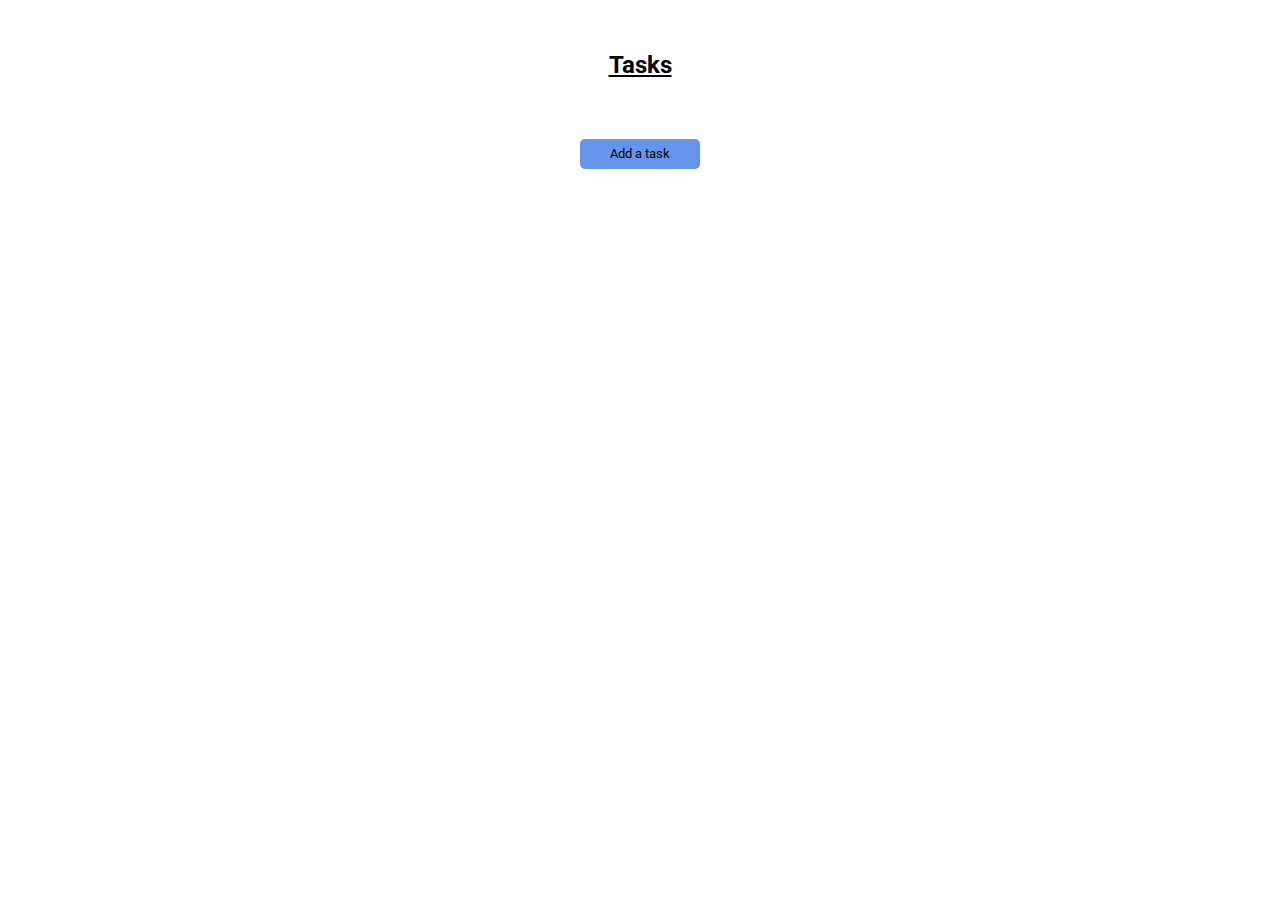
==== Index.html @ 0d6aa984 "initial commit" ====
<!DOCTYPE html>
<html lang="en">
<head>
    <meta charset="UTF-8">
    <meta name="viewport" content="width=device-width, initial-scale=1.0">
    <link rel="stylesheet" href="style.css">
    <link rel="preconnect" href="https://fonts.googleapis.com">
    <link rel="preconnect" href="https://fonts.gstatic.com" crossorigin>
    <link href="https://fonts.googleapis.com/css2?family=Roboto&display=swap" rel="stylesheet">
    <title>Tasks</title>
</head>
<body>
    <div class="cont">
        <h2>Tasks</h2>
        <h2></h2>
        <div class="add"><button type="button" class="boton">Add a task</button></div>
    </div>
    <ul class="task">
    </ul>
    <script src="main.js"></script>
</body>
</html>
---- style.css ----
*{
    font-family: 'Roboto', sans-serif;
}
body{
    margin: 0px;
    border:0px;
    overflow-y: scroll;
}
h2{
    text-decoration: underline;
}
.cont{
    width: 100%;
    display: flex;
    justify-content: center;
    align-items: center;
    flex-direction: column;
    height: 200px;
}
.boton{
    border: 0px;
    width: 120px;
    height: 30px;
    background-color: rgb(100, 149, 237);
    border-radius: 5px;
    cursor: pointer;
    
}
.toDo{
    align-items: center;
    width:60%;
    background-color: #dddada;
    height: auto;
    border-radius: 10px;
    border-collapse: collapse;
    display: block;
    margin: 20px auto;
    padding: 10px;
    
}
.task{
    border-collapse: collapse;
    border: 0px;
    padding-inline-start:0px ;
    margin: 0px;
    padding: 20px;
    width: 100%;
}
.input1, .input2, .send, .emoji{
    display: block;
    margin: 20px auto;
    border-radius: 5px;
    border: 0px;
    background-color: rgb(100, 149, 237) ;
    color: #fff;
}
.input1::placeholder, .input2::placeholder{
    color: #fff;
    font-size: 15px;
    text-align: center;
}
.emoji{
    margin: auto;
    cursor: pointer;
    background-color: rgb(237, 223, 100) ;
}
.send{
    color: #fff;
    width: 60px;
    cursor: pointer;
}
.div{
    width: 100%;
    margin:auto;
    display: flex;
    justify-content: center;
    flex-wrap: nowrap;
    max-height: 100px;
}
span{
    padding:10px;
    background-color: rgb(255, 255, 255);
    border: 1px rgb(100, 99, 99) solid;
    cursor: pointer;
    margin: 20px 5px 0px 5px;
    border-radius: 5pc;
}
.title{
    text-align: center;
    border-bottom: 1px solid rgb(177, 176, 176);
    padding: 10px;
}

.description{
   width: 100%;
   text-align: center;
   background-color: #aaa9a9;
   border-radius: 5px;
}
.borrar{
    display: block;
    border-radius: 5px;
    border: 0px;
    background-color: rgb(237, 100, 100) ;
    color: #fff;
    cursor: pointer;
}
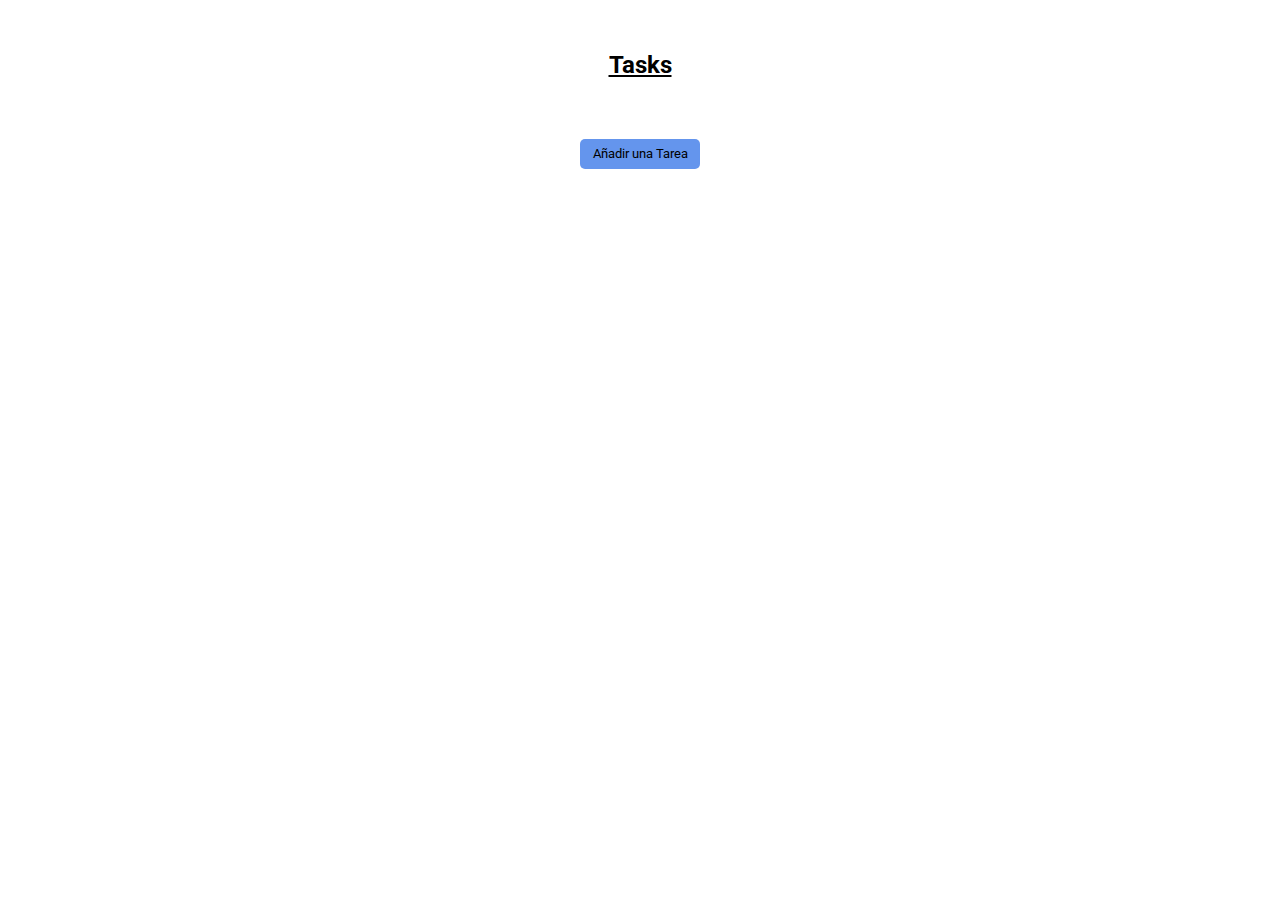
==== commit cda5488a: "modifiqué el hmtl un poco" ====
--- a/Index.html
+++ b/Index.html
@@ -13,7 +13,7 @@
     <div class="cont">
         <h2>Tasks</h2>
         <h2></h2>
-        <div class="add"><button type="button" class="boton">Add a task</button></div>
+        <div class="add"><button type="button" class="boton">Añadir una Tarea</button></div>
     </div>
     <ul class="task">
     </ul>
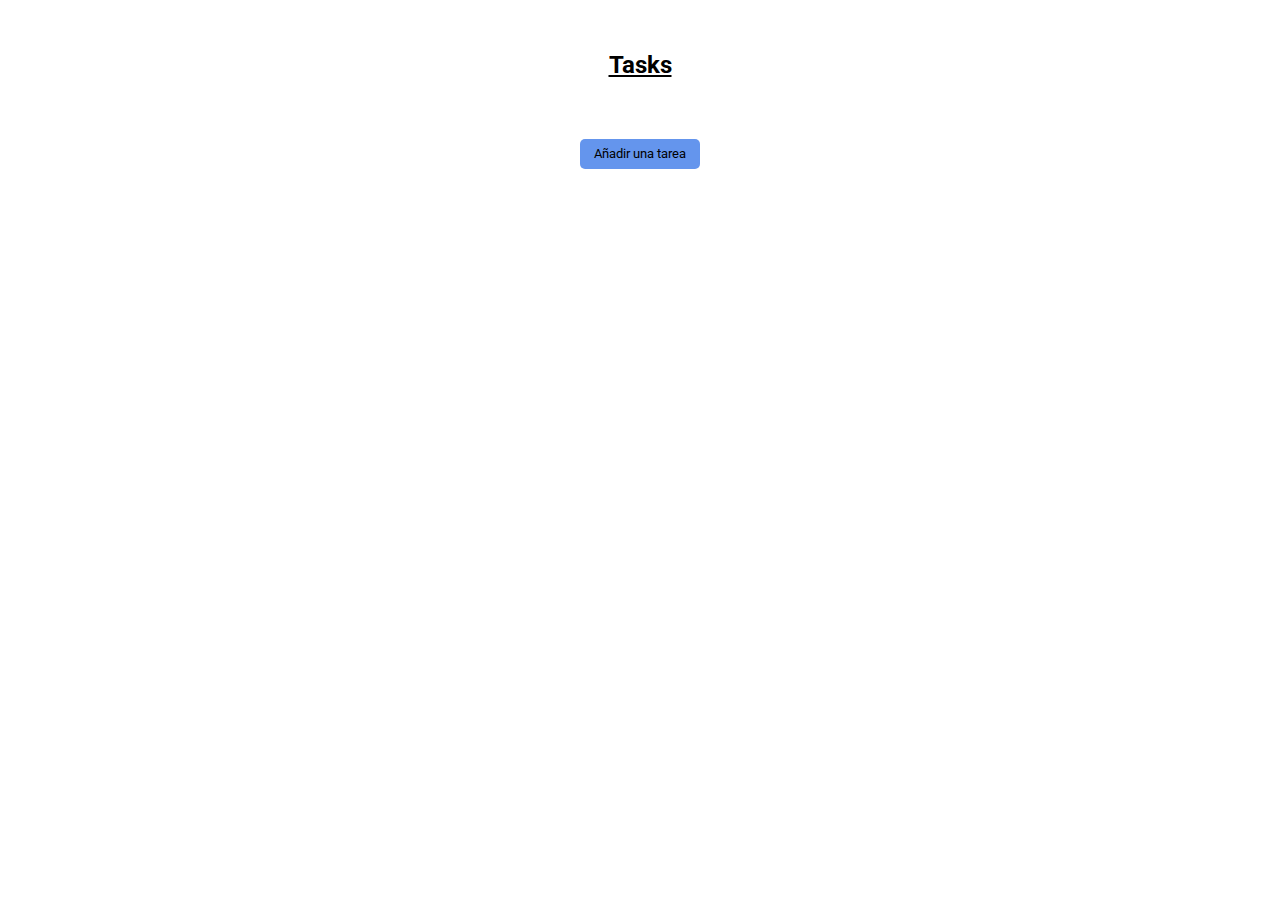
==== commit bd2fffb4: "Initial commit" ====
--- a/Index.html
+++ b/Index.html
@@ -1,22 +1,22 @@
-<!DOCTYPE html>
-<html lang="en">
-<head>
-    <meta charset="UTF-8">
-    <meta name="viewport" content="width=device-width, initial-scale=1.0">
-    <link rel="stylesheet" href="style.css">
-    <link rel="preconnect" href="https://fonts.googleapis.com">
-    <link rel="preconnect" href="https://fonts.gstatic.com" crossorigin>
-    <link href="https://fonts.googleapis.com/css2?family=Roboto&display=swap" rel="stylesheet">
-    <title>Tasks</title>
-</head>
-<body>
-    <div class="cont">
-        <h2>Tasks</h2>
-        <h2></h2>
-        <div class="add"><button type="button" class="boton">Añadir una Tarea</button></div>
-    </div>
-    <ul class="task">
-    </ul>
-    <script src="main.js"></script>
-</body>
+<!DOCTYPE html>
+<html lang="en">
+<head>
+    <meta charset="UTF-8">
+    <meta name="viewport" content="width=device-width, initial-scale=1.0">
+    <link rel="stylesheet" href="style.css">
+    <link rel="preconnect" href="https://fonts.googleapis.com">
+    <link rel="preconnect" href="https://fonts.gstatic.com" crossorigin>
+    <link href="https://fonts.googleapis.com/css2?family=Roboto&display=swap" rel="stylesheet">
+    <title>Tasks</title>
+</head>
+<body>
+    <div class="cont">
+        <h2>Tasks</h2>
+        <h2></h2>
+        <div class="add"><button type="button" class="boton">Añadir una tarea</button></div>
+    </div>
+    <ul class="task">
+    </ul>
+    <script src="main.js"></script>
+</body>
 </html>--- a/style.css
+++ b/style.css
@@ -1,107 +1,107 @@
-*{
-    font-family: 'Roboto', sans-serif;
-}
-body{
-    margin: 0px;
-    border:0px;
-    overflow-y: scroll;
-}
-h2{
-    text-decoration: underline;
-}
-.cont{
-    width: 100%;
-    display: flex;
-    justify-content: center;
-    align-items: center;
-    flex-direction: column;
-    height: 200px;
-}
-.boton{
-    border: 0px;
-    width: 120px;
-    height: 30px;
-    background-color: rgb(100, 149, 237);
-    border-radius: 5px;
-    cursor: pointer;
-    
-}
-.toDo{
-    align-items: center;
-    width:60%;
-    background-color: #dddada;
-    height: auto;
-    border-radius: 10px;
-    border-collapse: collapse;
-    display: block;
-    margin: 20px auto;
-    padding: 10px;
-    
-}
-.task{
-    border-collapse: collapse;
-    border: 0px;
-    padding-inline-start:0px ;
-    margin: 0px;
-    padding: 20px;
-    width: 100%;
-}
-.input1, .input2, .send, .emoji{
-    display: block;
-    margin: 20px auto;
-    border-radius: 5px;
-    border: 0px;
-    background-color: rgb(100, 149, 237) ;
-    color: #fff;
-}
-.input1::placeholder, .input2::placeholder{
-    color: #fff;
-    font-size: 15px;
-    text-align: center;
-}
-.emoji{
-    margin: auto;
-    cursor: pointer;
-    background-color: rgb(237, 223, 100) ;
-}
-.send{
-    color: #fff;
-    width: 60px;
-    cursor: pointer;
-}
-.div{
-    width: 100%;
-    margin:auto;
-    display: flex;
-    justify-content: center;
-    flex-wrap: nowrap;
-    max-height: 100px;
-}
-span{
-    padding:10px;
-    background-color: rgb(255, 255, 255);
-    border: 1px rgb(100, 99, 99) solid;
-    cursor: pointer;
-    margin: 20px 5px 0px 5px;
-    border-radius: 5pc;
-}
-.title{
-    text-align: center;
-    border-bottom: 1px solid rgb(177, 176, 176);
-    padding: 10px;
-}
-
-.description{
-   width: 100%;
-   text-align: center;
-   background-color: #aaa9a9;
-   border-radius: 5px;
-}
-.borrar{
-    display: block;
-    border-radius: 5px;
-    border: 0px;
-    background-color: rgb(237, 100, 100) ;
-    color: #fff;
-    cursor: pointer;
+*{
+    font-family: 'Roboto', sans-serif;
+}
+body{
+    margin: 0px;
+    border:0px;
+    overflow-y: scroll;
+}
+h2{
+    text-decoration: underline;
+}
+.cont{
+    width: 100%;
+    display: flex;
+    justify-content: center;
+    align-items: center;
+    flex-direction: column;
+    height: 200px;
+}
+.boton{
+    border: 0px;
+    width: 120px;
+    height: 30px;
+    background-color: rgb(100, 149, 237);
+    border-radius: 5px;
+    cursor: pointer;
+    
+}
+.toDo{
+    align-items: center;
+    width:60%;
+    background-color: #dddada;
+    height: auto;
+    border-radius: 10px;
+    border-collapse: collapse;
+    display: block;
+    margin: 20px auto;
+    padding: 10px;
+    
+}
+.task{
+    border-collapse: collapse;
+    border: 0px;
+    padding-inline-start:0px ;
+    margin: 0px;
+    padding: 20px;
+    width: 100%;
+}
+.input1, .input2, .send, .emoji{
+    display: block;
+    margin: 20px auto;
+    border-radius: 5px;
+    border: 0px;
+    background-color: rgb(100, 149, 237) ;
+    color: #fff;
+}
+.input1::placeholder, .input2::placeholder{
+    color: #fff;
+    font-size: 15px;
+    text-align: center;
+}
+.emoji{
+    margin: auto;
+    cursor: pointer;
+    background-color: rgb(237, 223, 100) ;
+}
+.send{
+    color: #fff;
+    width: 60px;
+    cursor: pointer;
+}
+.div{
+    width: 100%;
+    margin:auto;
+    display: flex;
+    justify-content: center;
+    flex-wrap: nowrap;
+    max-height: 100px;
+}
+span{
+    padding:10px;
+    background-color: rgb(255, 255, 255);
+    border: 1px rgb(100, 99, 99) solid;
+    cursor: pointer;
+    margin: 20px 5px 0px 5px;
+    border-radius: 5pc;
+}
+.title{
+    text-align: center;
+    border-bottom: 1px solid rgb(177, 176, 176);
+    padding: 10px;
+}
+
+.description{
+   width: 100%;
+   text-align: center;
+   background-color: #aaa9a9;
+   border-radius: 5px;
+}
+.borrar{
+    display: block;
+    border-radius: 5px;
+    border: 0px;
+    background-color: rgb(237, 100, 100) ;
+    color: #fff;
+    cursor: pointer;
 }